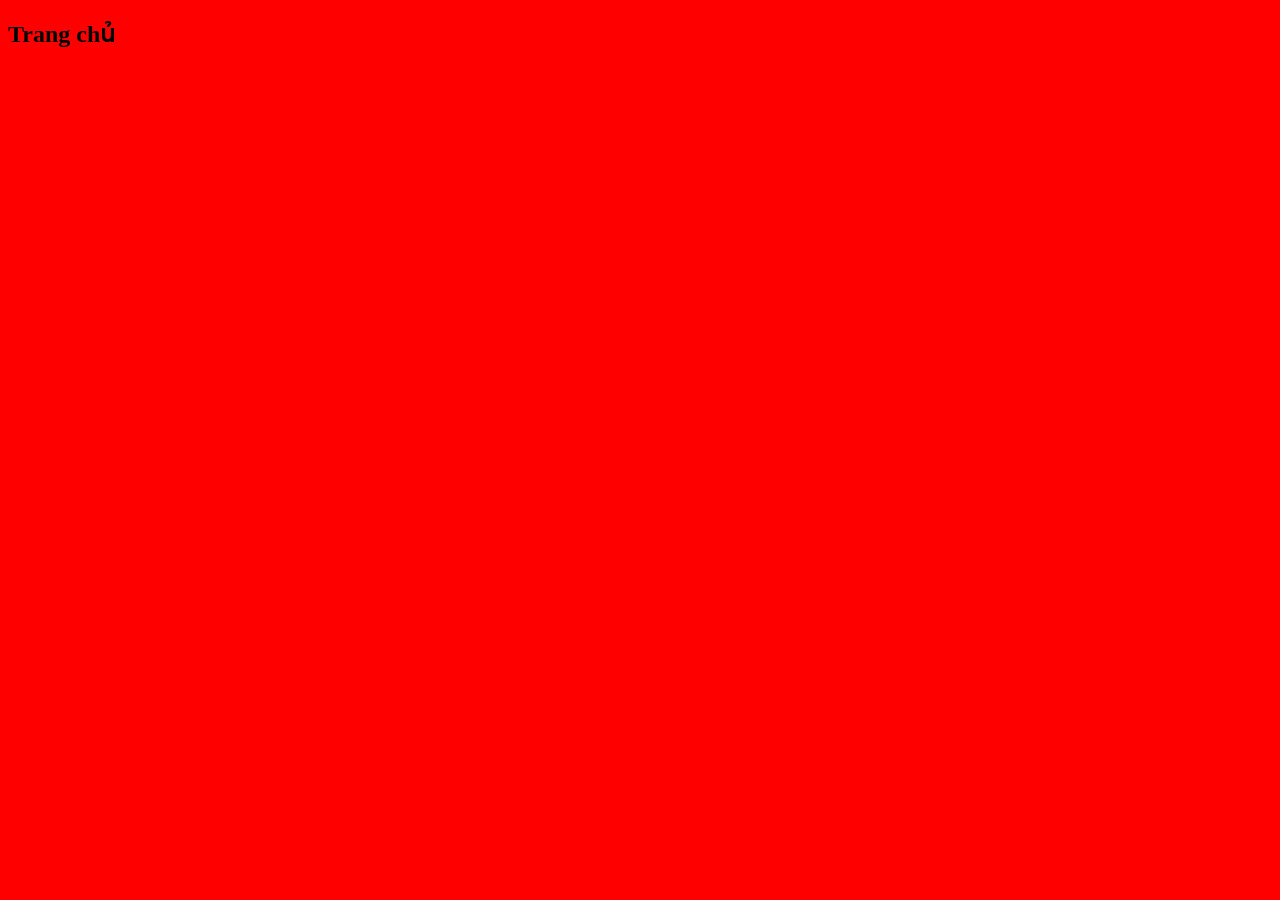
==== index.html @ e6deabae "Initial commit" ====
<!DOCTYPE html>
<html lang="en">
<head>
    <meta charset="UTF-8">
    <meta name="viewport" content="width=device-width, initial-scale=1.0">
    <title>Document</title>
    <link rel="stylesheet" href="./css/index.css">
</head>
<body>
    <h2>Trang chủ </h2>
    <nav></nav>
</body>
</html>
---- css/index.css ----
*
{
    background-color: red;
}
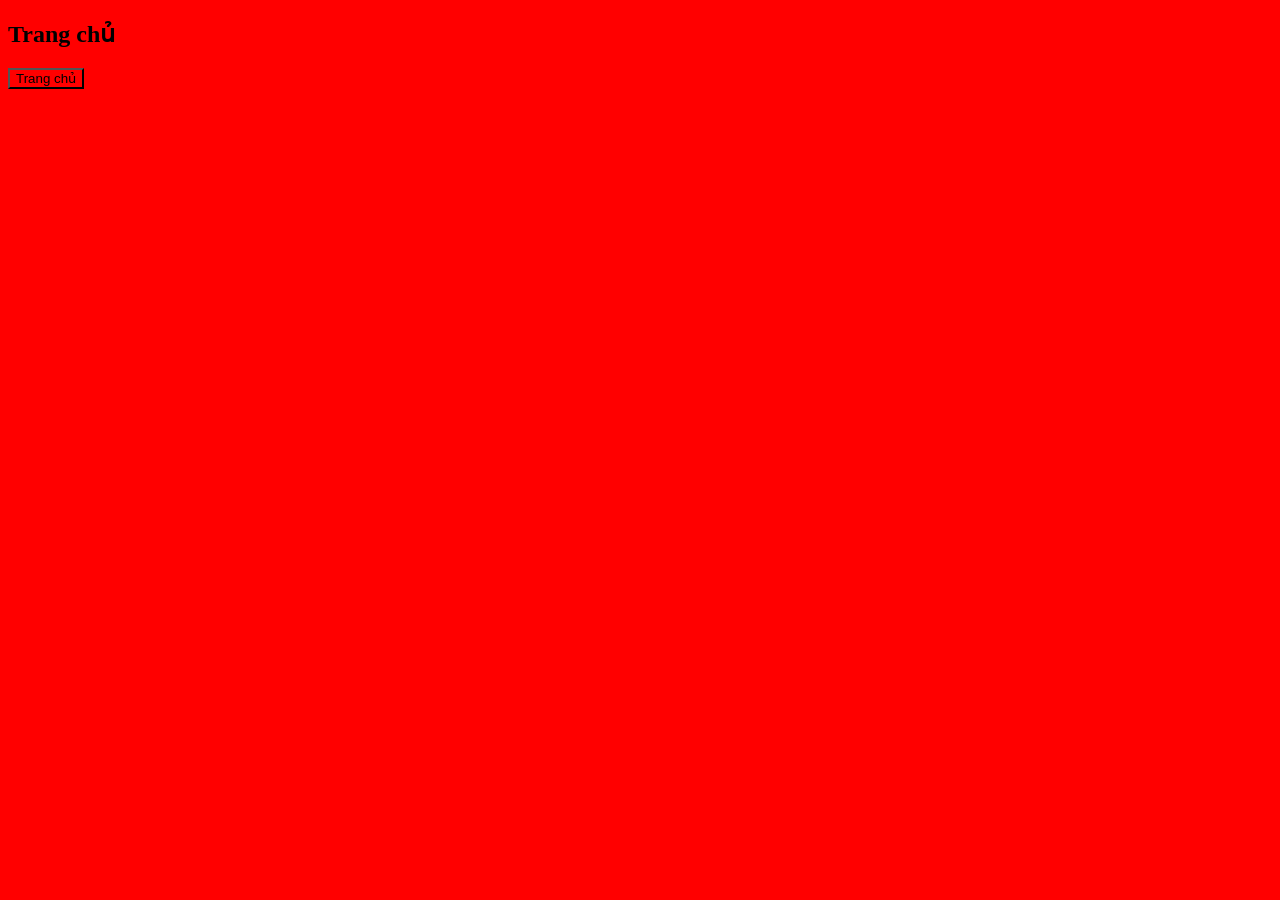
==== commit c8884bb1: "upload" ====
--- a/index.html
+++ b/index.html
@@ -8,6 +8,8 @@
 </head>
 <body>
     <h2>Trang chủ </h2>
-    <nav></nav>
+    <nav>
+        <button> Trang chủ<a href="./page/homepage.html" ></button>
+    </nav>
 </body>
 </html>
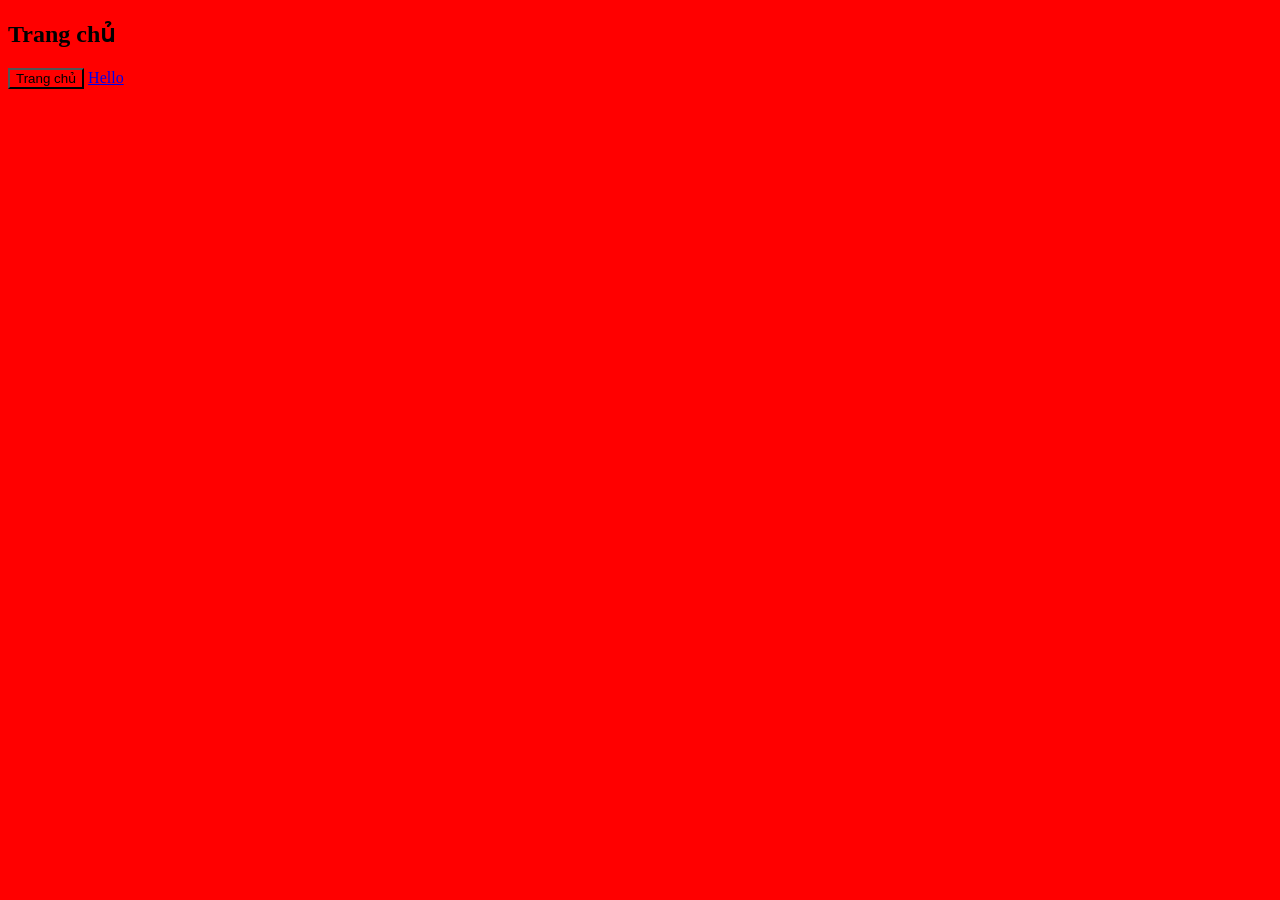
==== commit 48ecd4a9: "upload" ====
--- a/index.html
+++ b/index.html
@@ -9,7 +9,11 @@
 <body>
     <h2>Trang chủ </h2>
     <nav>
-        <button> Trang chủ<a href="./page/homepage.html" ></button>
+        <button onclick="window.location.href='./page/homepage.html'">
+            Trang chủ
+        </button>
+        <a href="./page/homepage.html" > Hello </a>
+            
     </nav>
 </body>
 </html>
